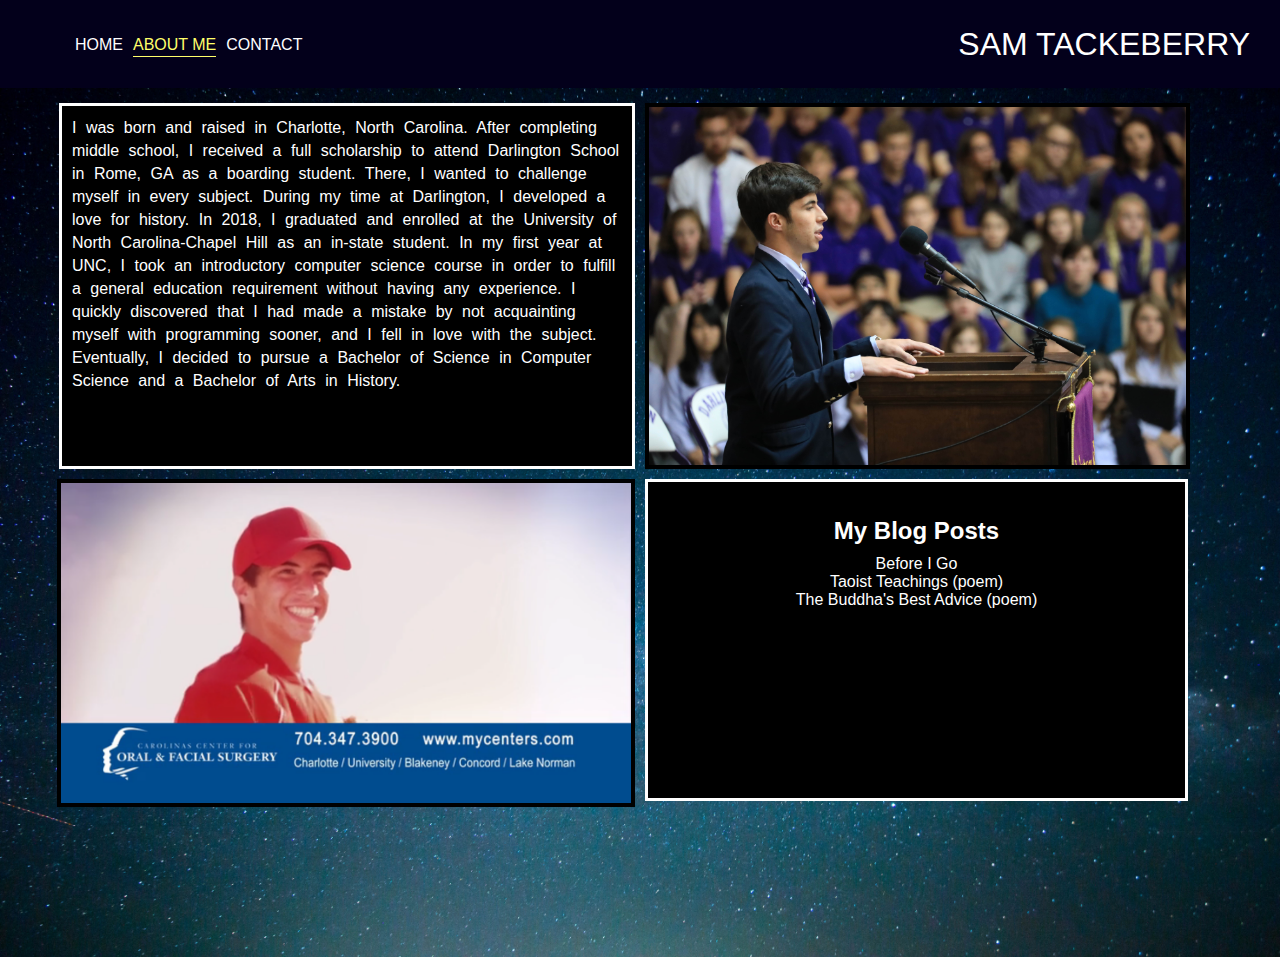
==== about.html @ 47111403 "Initial Commit" ====
<!DOCTYPE html>
<html>
<head>
    <meta charset= "utf-8" />
    <title>Sam Tackeberry</title>
    <link rel= "stylesheet" href= "styles.css">
</head>

    <body>
        <!--Top-->
        <section id="top">
                <div class="navbar">

                    <div class="navbar-left">
                        <ul>

                            <li><div class="navbar-link"><a href = "index.html">Home</a></div> </li>
                            <li><div class="navbar-link active-nav-link"><a href = "about.html">About Me</a></div> </li>
                            <li><div class="navbar-link"><a href = "contact.html">Contact</a></div> </li>

                        </ul> 
                    </div>

                    <div class="navbar-right">
                        <div>SAM TACKEBERRY</div>
                    </div>

                </div>

            </div>


        </section>

        <section id = "about">
            <div class="about-container">
                <div class="top-left">
                    <div class="passion-wrapper">
                        <p>I was born and raised in Charlotte, North Carolina. After completing middle school, I received a full scholarship to attend Darlington School in Rome, GA as a boarding student. 
                            There, I wanted to challenge myself in every subject. During my time at Darlington, I developed a love for history. 
                            In 2018, I graduated and enrolled at the University of North Carolina-Chapel Hill as an in-state student. In my first year at UNC, I took an introductory computer science course in 
                            order to fulfill a general education requirement without having any experience. I quickly discovered that I had made a mistake by not acquainting myself with programming sooner, 
                            and I fell in love with the subject. Eventually, I decided to pursue a Bachelor of Science in Computer Science and a Bachelor of Arts in History.</p>
                    </div>
                </div>
                <div class="top-right">
                      <img src="images/podium.JPG">
                </div>
                <div class="bottom-left">
                    <img src="images/Commercial.PNG">
                </div>

                <div class="bottom-right">
                    <div class="h2-wrapper">
                        <h2>My Blog Posts</h2>
                        <div class="blog-links-wrapper">
                            <div class="blog-link">
                                <a href="https://docs.google.com/document/d/1iSUIAUaMCvOSqg8ygS3CVYYhyOAOr5uqGN6N84HZcqM/edit?usp=sharing" target="_blank" rel="noopener noreferrer">Before I Go</a>
                            </div>
                            <div class="blog-link">
                                <a href="https://docs.google.com/document/d/1z5uTCI1yJcYvKt7F1eFZcT0QjG_Fsz4MFlUH33OnWhs/edit?usp=sharing" target="_blank" rel="noopener noreferrer">Taoist Teachings (poem)</a>
                            </div>
                            <div class="blog-link">
                                <a href="https://docs.google.com/document/d/1k-P79FO7tVaNQ938p4qFWjPjIjcJa_ONzb9TrH_K_EI/edit?usp=sharing" target="_blank" rel="noopener noreferrer">The Buddha's Best Advice (poem)</a>
                            </div>
                        </div>
                       
                    </div>
                    
                </div>
            </div>
        </section>
    </body>
</html>
---- styles.css ----
html {
    scroll-behavior: smooth;
}

body {
    font-family: Verdana, Tahoma, sans-serif;
    margin: 0px;
    background-color: rgb(3, 0, 27);
    min-width: 790px;
}

a {
    text-decoration: none;
}

p {
    margin: 0px;
}

h1 {
    text-align: center;
}

h2 {
    text-align: center;
    margin: 0px;
    padding-top: 35px;
}

h3 {
    text-align: center;
    margin: 4px;
    color: white;
}

#top .navbar {
    background-color: rgb(3, 0, 27);
    display: flex;
    align-items: center;
    justify-content: space-between;
    padding: 10px 30px;
    text-transform: uppercase;

}

#top .navbar-left ul {
	list-style: none;
    display: flex;
    justify-content: space-between;
}

#top .navbar-right{
    font-size: 2.0em;
    color: white;
}

#top .navbar-link {
    height: 15px;
    padding: 5px 0px;
    margin: 5px;
    border-bottom: 1px solid transparent;
    transition: border-bottom 0.3s;

}

#top .navbar-link:hover {
    border-bottom: 1px solid rgb(255, 255, 106)
}

#top .navbar-link a {
    color: white;
    text-decoration: none;
    transition: color 0.3s;
}


#top .navbar-link a:hover {
    color: rgb(255, 255, 106);
}

#top .active-nav-link {
    border-bottom: 1px solid rgb(255, 255, 106)
}

#top .active-nav-link a {
    color: rgb(255, 255, 106) !important;
}

/* Middle Styles */

#hero .hero-wrapper {
    background-image: url('./images/home-bg.jpg');
    background-size: cover;
    max-width: 100%;
    background-repeat: no-repeat;
    display: flex;
    flex-direction: column;
    align-items: center;
}

#hero .hero-top {
    padding: 30px;
}

#hero .hero-top h1 {
    color: white;
}

#hero .hero-middle {
    border: 10px solid white;
    height: 300px;
}


#hero .hero-middle img {
    height: 300px;
    width: 300px;
}

#hero .hero-bottom {
    margin-top: 50px;
    height: 210px;
    width: 100%;
    display: flex;
    flex-direction: row;
    justify-content: space-evenly;
    
}

#hero .button {
    display: inline-block;
    padding: 10px;
    height: 20px;
    color: white;
    background-color: transparent;
    border: 2px solid white;
    text-transform: uppercase;
    transition: .3s ease background-color;
    transition-property: border, color;

}

#hero .button:hover {
    border: 2px solid rgb(255, 255, 106);
    color: rgb(255, 255, 106)

}

/* About Styles */

#about .about-container {
    justify-content: center;
    background-image: url('./images/home-bg.jpg');
    background-size: cover;
    background-repeat: no-repeat;
    display: grid;
    grid-template-columns: 50% 50%;
    gap: 10px;
    min-width: 1220px;
}


#about .top-left > .h2-wrapper {
    float: right;
    margin-left: 400px;
    margin-top: 50px;
}

#about .top-left > .passion-wrapper {
    float: right;
    color: white;
    height: 340px;
    width: 550px;
    margin-top: 15px;
    padding: 10px;
    word-spacing: 5px;
    line-height: 23px;
    background-color: black;
    border: 3px solid white;
}

#about .top-right {
    width: 100%;
    height: 100%;
}

#about .top-right img {
    display: block;
    border: 4px solid black;
    margin-top: 15px;
    height: 358px;
}

#about .bottom-left img {
    display: block;
    float: right;
    width: 570px;
    margin-bottom: 150px;
    border: 4px solid black;
}

#about .bottom-right {
    width: 100%;
    height: 100%;
    text-align: left;
}

#about .bottom-right > .h2-wrapper {
    background-color: black;
    border: 3px solid white;
    color: white;
    float: left;
    width: 537px;
    height: 316px;
    
}

#about .h2-wrapper a {
    color: white;
    text-decoration-color: white;
    text-decoration: none;
    transition: color 0.3s;
}

#about .h2-wrapper a:hover {
    color: rgb(255, 255, 106);
}

#about .blog-links-wrapper {
    padding-top: 10px;
    display: flex;
    flex-direction: column;
    align-items: center;
}

/* Contact Styles  */

#contact .bg-wrapper {
    background-image: url('./images/home-bg.jpg');
    background-size: cover;
    background-repeat: no-repeat;
    min-height: 700px;
    display: flex;
    flex-direction: column;
    text-align: center;
}

#contact .contacts-wrapper {
    color: white;
    display: flex;
    flex-direction: column;
    padding-top: 125px;
}

#contact .p-wrapper {
    margin-top: 50px;
    width: 400px;
    padding: 10px;
    color: black;
    background-color: white;
    border: 3px solid black;
    align-self: center;
}
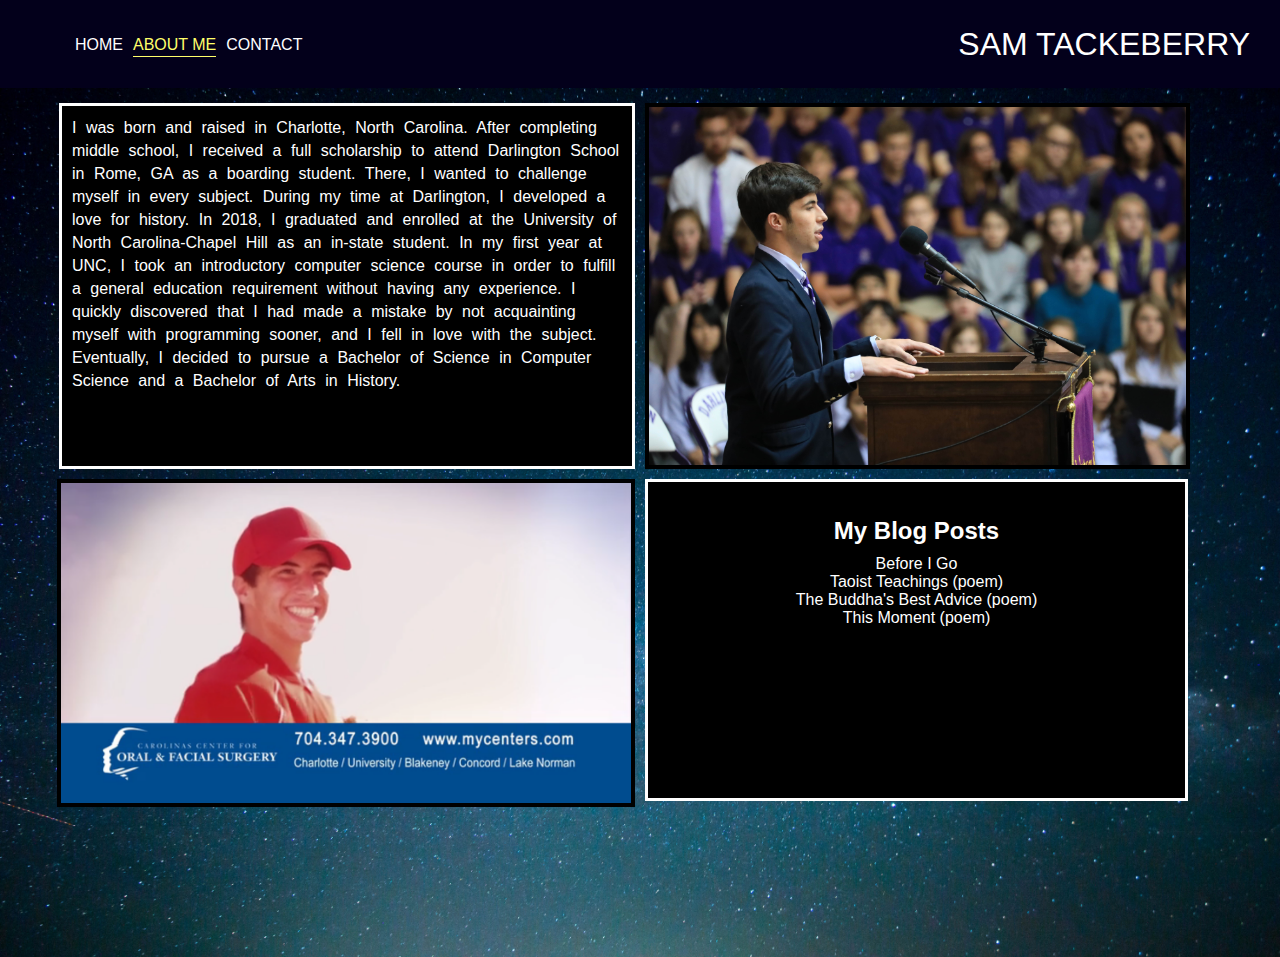
==== commit 62af0886: "commit1" ====
--- a/about.html
+++ b/about.html
@@ -63,8 +63,10 @@
                             <div class="blog-link">
                                 <a href="https://docs.google.com/document/d/1k-P79FO7tVaNQ938p4qFWjPjIjcJa_ONzb9TrH_K_EI/edit?usp=sharing" target="_blank" rel="noopener noreferrer">The Buddha's Best Advice (poem)</a>
                             </div>
+                            <div class="blog-link">
+                                <a href="https://docs.google.com/document/d/14N4rLJHSK2iuofOSfpaiDvu0KoPX18gDxvqOpFqNl88/edit?usp=sharing" target="_blank" rel="noopener noreferrer">This Moment (poem)</a>
+                            </div>
                         </div>
-                       
                     </div>
                     
                 </div>
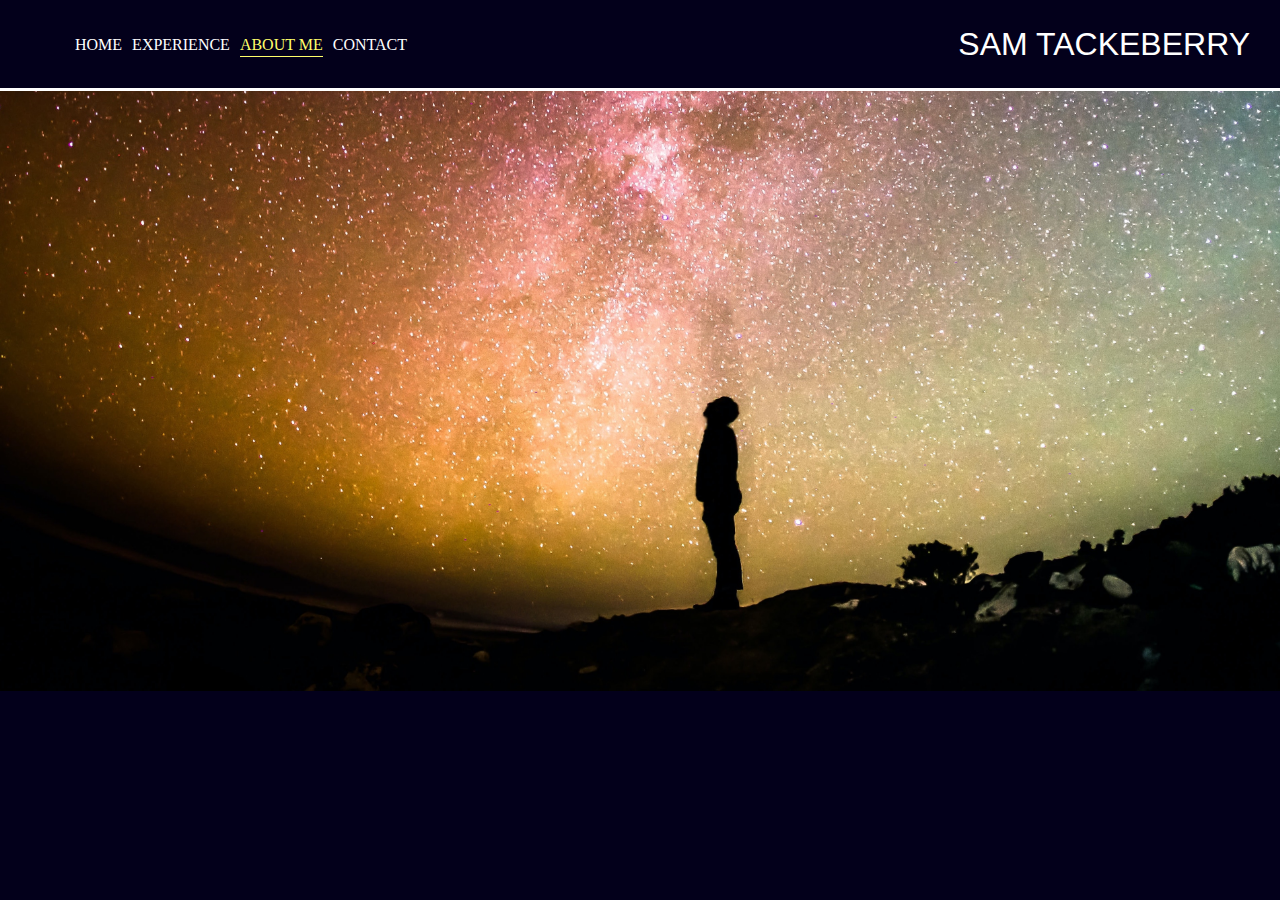
==== commit 66d4b942: "commit 1" ====
--- a/about.html
+++ b/about.html
@@ -1,76 +1,40 @@
 <!DOCTYPE html>
 <html>
-<head>
-    <meta charset= "utf-8" />
-    <title>Sam Tackeberry</title>
-    <link rel= "stylesheet" href= "styles.css">
-</head>
-
+    <head>
+        <meta charset= "utf-8" />
+        <title>Sam Tackeberry</title>
+        <link rel= "stylesheet" href= "styles.css">
+    </head>
     <body>
-        <!--Top-->
         <section id="top">
-                <div class="navbar">
-
-                    <div class="navbar-left">
+            <div class="navbar">
+                <div class="navbar-left">
                         <ul>
-
                             <li><div class="navbar-link"><a href = "index.html">Home</a></div> </li>
+                            <li><div class="navbar-link"><a href = "experience.html">Experience</a></div> </li>
                             <li><div class="navbar-link active-nav-link"><a href = "about.html">About Me</a></div> </li>
                             <li><div class="navbar-link"><a href = "contact.html">Contact</a></div> </li>
-
                         </ul> 
                     </div>
-
                     <div class="navbar-right">
                         <div>SAM TACKEBERRY</div>
                     </div>
-
-                </div>
-
-            </div>
-
-
-        </section>
-
-        <section id = "about">
-            <div class="about-container">
-                <div class="top-left">
-                    <div class="passion-wrapper">
-                        <p>I was born and raised in Charlotte, North Carolina. After completing middle school, I received a full scholarship to attend Darlington School in Rome, GA as a boarding student. 
-                            There, I wanted to challenge myself in every subject. During my time at Darlington, I developed a love for history. 
-                            In 2018, I graduated and enrolled at the University of North Carolina-Chapel Hill as an in-state student. In my first year at UNC, I took an introductory computer science course in 
-                            order to fulfill a general education requirement without having any experience. I quickly discovered that I had made a mistake by not acquainting myself with programming sooner, 
-                            and I fell in love with the subject. Eventually, I decided to pursue a Bachelor of Science in Computer Science and a Bachelor of Arts in History.</p>
-                    </div>
-                </div>
-                <div class="top-right">
-                      <img src="images/podium.JPG">
-                </div>
-                <div class="bottom-left">
-                    <img src="images/Commercial.PNG">
-                </div>
-
-                <div class="bottom-right">
-                    <div class="h2-wrapper">
-                        <h2>My Blog Posts</h2>
-                        <div class="blog-links-wrapper">
-                            <div class="blog-link">
-                                <a href="https://docs.google.com/document/d/1iSUIAUaMCvOSqg8ygS3CVYYhyOAOr5uqGN6N84HZcqM/edit?usp=sharing" target="_blank" rel="noopener noreferrer">Before I Go</a>
-                            </div>
-                            <div class="blog-link">
-                                <a href="https://docs.google.com/document/d/1z5uTCI1yJcYvKt7F1eFZcT0QjG_Fsz4MFlUH33OnWhs/edit?usp=sharing" target="_blank" rel="noopener noreferrer">Taoist Teachings (poem)</a>
-                            </div>
-                            <div class="blog-link">
-                                <a href="https://docs.google.com/document/d/1k-P79FO7tVaNQ938p4qFWjPjIjcJa_ONzb9TrH_K_EI/edit?usp=sharing" target="_blank" rel="noopener noreferrer">The Buddha's Best Advice (poem)</a>
-                            </div>
-                            <div class="blog-link">
-                                <a href="https://docs.google.com/document/d/14N4rLJHSK2iuofOSfpaiDvu0KoPX18gDxvqOpFqNl88/edit?usp=sharing" target="_blank" rel="noopener noreferrer">This Moment (poem)</a>
-                            </div>
-                        </div>
-                    </div>
-                    
                 </div>
             </div>
         </section>
+        <section id="explore">
+            <div class="explore-container">
+                <div class=""></div>
+            </div>
+        </section>
+        <section id="hobbies">
+
+        </section>
+        <section id="interests">
+
+        </section>
+        <section id="fun-facts">
+
+        </section>
     </body>
 </html>--- a/styles.css
+++ b/styles.css
@@ -15,16 +15,16 @@
 
 p {
     margin: 0px;
+    text-align: center;
 }
 
 h1 {
-    text-align: center;
+    color: white;
+    margin-bottom: 5px;
 }
 
 h2 {
-    text-align: center;
     margin: 0px;
-    padding-top: 35px;
 }
 
 h3 {
@@ -40,7 +40,7 @@
     justify-content: space-between;
     padding: 10px 30px;
     text-transform: uppercase;
-
+    border-bottom: 3px solid white;
 }
 
 #top .navbar-left ul {
@@ -60,7 +60,6 @@
     margin: 5px;
     border-bottom: 1px solid transparent;
     transition: border-bottom 0.3s;
-
 }
 
 #top .navbar-link:hover {
@@ -96,15 +95,17 @@
     display: flex;
     flex-direction: column;
     align-items: center;
+    font-family: Georgia, 'Times New Roman', Times, serif;
 }
 
 #hero .hero-top {
     padding: 30px;
 }
 
-#hero .hero-top h1 {
-    color: white;
-}
+#hero .hero-top > p {
+    color: white;
+}
+
 
 #hero .hero-middle {
     border: 10px solid white;
@@ -119,12 +120,11 @@
 
 #hero .hero-bottom {
     margin-top: 50px;
-    height: 210px;
+    height: 220px;
     width: 100%;
     display: flex;
     flex-direction: row;
     justify-content: space-evenly;
-    
 }
 
 #hero .button {
@@ -137,7 +137,6 @@
     text-transform: uppercase;
     transition: .3s ease background-color;
     transition-property: border, color;
-
 }
 
 #hero .button:hover {
@@ -146,91 +145,186 @@
 
 }
 
-/* About Styles */
-
-#about .about-container {
-    justify-content: center;
+#about-me {
+    height: 790px;
+    background-image: url('./images/podium.JPG');
+    background-size: cover;
+    width: 100%;
+}
+
+#about-me .about-content {
+    margin-left: 850px;
+    padding-top: 50px;
+    padding-right: 50px;
+}
+
+#about-me .about-background {
+    background-color: rgb(3, 0, 27);
+    height: 325px;
+    border: 10px solid white;
+}
+
+#about-me .about-title {
+    color: white;
+    font-family: Georgia, 'Times New Roman', Times, serif;
+    font-size: 300%;
+    text-align: center;
+    padding-top: 25px;
+}
+
+#about-me .about-subtitle {
+    color: white;
+    font-family: Georgia, 'Times New Roman', Times, serif;
+    font-size: 200%;
+    text-align: left;
+    padding-left: 15px;
+    padding-top: 10px;
+}
+
+#about-me .about-description {
+    color: white;
+    text-align: left;
+    padding-left: 15px;
+    padding-right: 15px;
+    font-family: Georgia, 'Times New Roman', Times, serif;
+    font-size: 150%;
+}
+
+/* Experience Styles */
+
+#work-experience .work-container {
     background-image: url('./images/home-bg.jpg');
     background-size: cover;
     background-repeat: no-repeat;
-    display: grid;
-    grid-template-columns: 50% 50%;
-    gap: 10px;
-    min-width: 1220px;
-}
-
-
-#about .top-left > .h2-wrapper {
-    float: right;
-    margin-left: 400px;
+    width: 100%;
+    min-height: 700px;
+    text-align: center;
+}
+
+#work-experience h1.title {
+    padding-top: 25px;
+}
+
+.title {
+    margin: 0px;
+    font-family: Georgia, 'Times New Roman', Times, serif;
+    font-size: 200%;
+}
+
+#work-experience .work-columns {
+    text-align: center;
+    padding-top: 15px;
+    display: flex;
+}
+
+#work-experience .work-column {
+    color: white;
+    border: 3px solid white;
+    flex: 1;
+    margin: 15px;
+    background-color: rgb(3, 0, 27);
+}
+
+#work-experience h4, h5, h6, ul {
+    font-family: Georgia, 'Times New Roman', Times, serif;
+}
+
+#work-experience ul {
+    text-align: left;
+    margin-right: 15px;
+}
+
+#work-experience li {
+    margin: 10px;
+}
+
+#work-experience li:hover {
+    color: rgb(255, 255, 106);
+}
+
+/* Leadership and Skills Styles */
+
+.leadership-section {
+    height: 500px;
+    width: 100%;
+}
+
+.leadership-container {
+    background-color: white;
+    margin: 100px;
+    margin-bottom: 50px;
+    border-radius: 25px;
+}
+
+.leadership-content {
+    padding: 30px;
+}
+
+.leadership-content .title {
+    text-align: center;
+    padding: 0px;
+    color: black;
+}
+
+.subtitle {
+    font-family: Georgia, 'Times New Roman', Times, serif;
+    font-size: 150%;
+}
+
+.leadership-content h6 {
+    font-style: italic;
+    font-size: 140%;
+    margin-bottom: 0px;
+    margin-top: 25px;
+}
+
+.is-left {
+    text-align: left;
+}
+
+.skills-classes-section {
+    width: 100%;
+}
+
+.skills-classes-container {
+    margin: 100px;
     margin-top: 50px;
 }
 
-#about .top-left > .passion-wrapper {
-    float: right;
-    color: white;
-    height: 340px;
-    width: 550px;
-    margin-top: 15px;
+.sc-columns {
+    display: flex;
+    column-gap: 150px;
+}
+
+.sc-column {
+    flex: 1;
+    color: white;
+    text-align: center;
+
+}
+
+.sc-column ul {
+    list-style-type: none;
+    padding-left: 0px;
+}
+
+.sc-column ul li {
     padding: 10px;
-    word-spacing: 5px;
-    line-height: 23px;
-    background-color: black;
-    border: 3px solid white;
-}
-
-#about .top-right {
-    width: 100%;
-    height: 100%;
-}
-
-#about .top-right img {
-    display: block;
-    border: 4px solid black;
-    margin-top: 15px;
-    height: 358px;
-}
-
-#about .bottom-left img {
-    display: block;
-    float: right;
-    width: 570px;
-    margin-bottom: 150px;
-    border: 4px solid black;
-}
-
-#about .bottom-right {
-    width: 100%;
-    height: 100%;
-    text-align: left;
-}
-
-#about .bottom-right > .h2-wrapper {
-    background-color: black;
-    border: 3px solid white;
-    color: white;
-    float: left;
-    width: 537px;
-    height: 316px;
-    
-}
-
-#about .h2-wrapper a {
-    color: white;
-    text-decoration-color: white;
-    text-decoration: none;
-    transition: color 0.3s;
-}
-
-#about .h2-wrapper a:hover {
-    color: rgb(255, 255, 106);
-}
-
-#about .blog-links-wrapper {
-    padding-top: 10px;
-    display: flex;
-    flex-direction: column;
-    align-items: center;
+}
+
+hr {
+    width: 1000px;
+    color: white;
+}
+
+/* About Me Styles */
+
+#explore .explore-container {
+    background-image: url('./images/explore.jpg');
+    background-size: cover;
+    background-repeat: no-repeat;
+    width: 100%;
+    min-height: 600px;
 }
 
 /* Contact Styles  */
@@ -260,4 +354,5 @@
     background-color: white;
     border: 3px solid black;
     align-self: center;
-}+}
+
